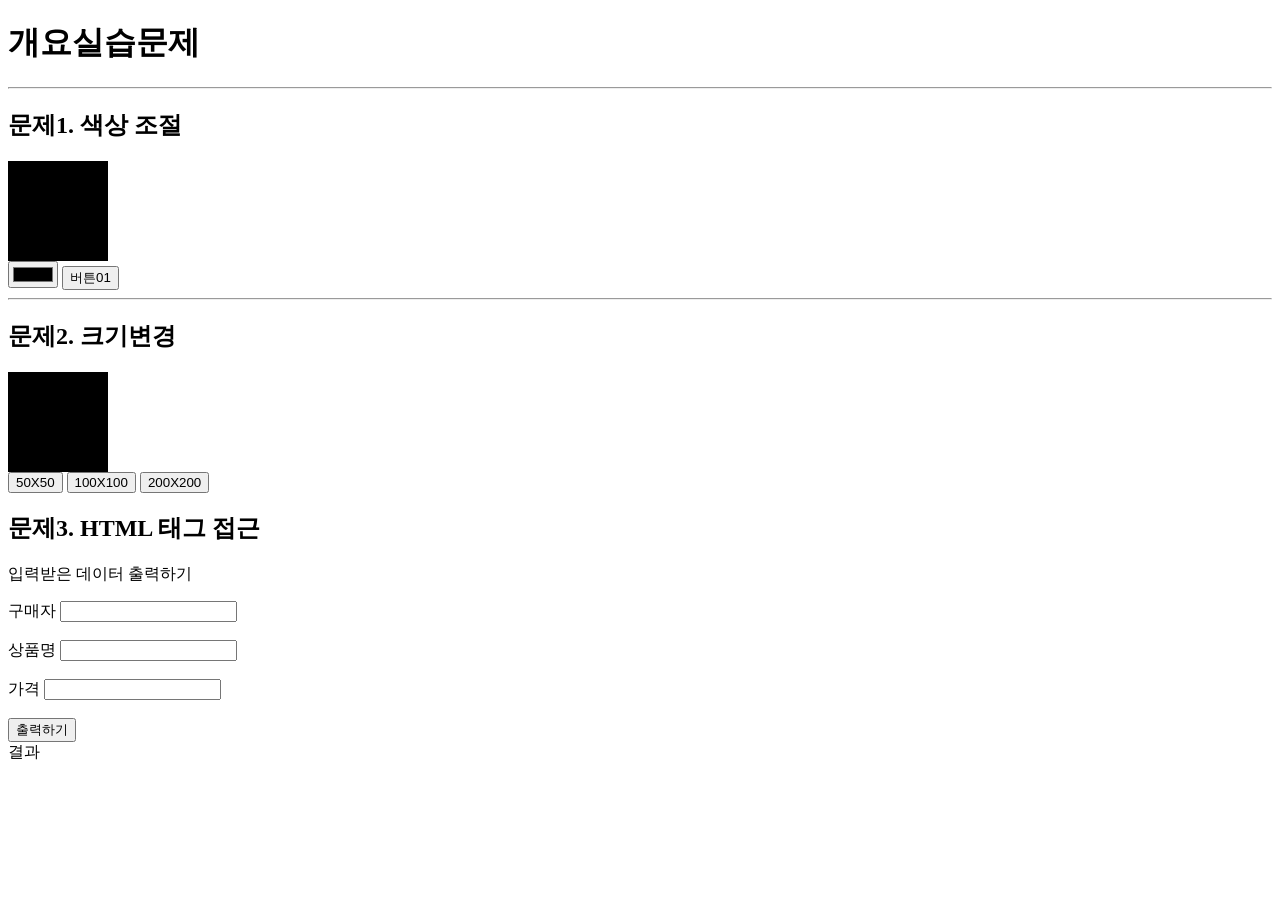
==== index.html @ ae7504a3 "Rename 실습01.html to index.html" ====
<!DOCTYPE html>
<html lang="en">
<head>
  <meta charset="UTF-8">
  <meta name="viewport" content="width=device-width, initial-scale=1.0">
  <title>실습</title>
  <link rel="stylesheet" href="./실습01.css">
  <script defer src="./실습01.js"></script>
</head>
<body>

  <h1>개요실습문제</h1>
  
  <hr/>

  <h2>문제1. 색상 조절</h2>
  <div id="target01"></div>
  <input type="color" id="color01">
  <button onclick="f01()">버튼01</button>

  <hr/>

  <h2>문제2. 크기변경</h2>
  <div id="target02"></div>
  <button onclick="f02(50);">50X50</button>
  <button onclick="f02(100);">100X100</button>
  <button onclick="f02(200);">200X200</button>

  <h2>문제3. HTML 태그 접근</h2>
  <p>
    입력받은 데이터 출력하기
  </p>
  
  <label>구매자</label>
  <input type="text" id="input31">
  <br/><br/>

  <label>상품명</label>
  <input type="text" id="input32">
  <br/><br/>

  <label>가격</label>
  <input type="number" id="input33">
  <br/><br/>

  <button onclick="f03()">출력하기</button>

  <div id="result-area">결과</div>
  



  
</body>
</html>
---- 실습01.css ----
#target01{
  width: 100px;
  height: 100px;
  background-color: black;
}

#target02{
  width: 100px;
  height: 100px;
  background-color: black;
}
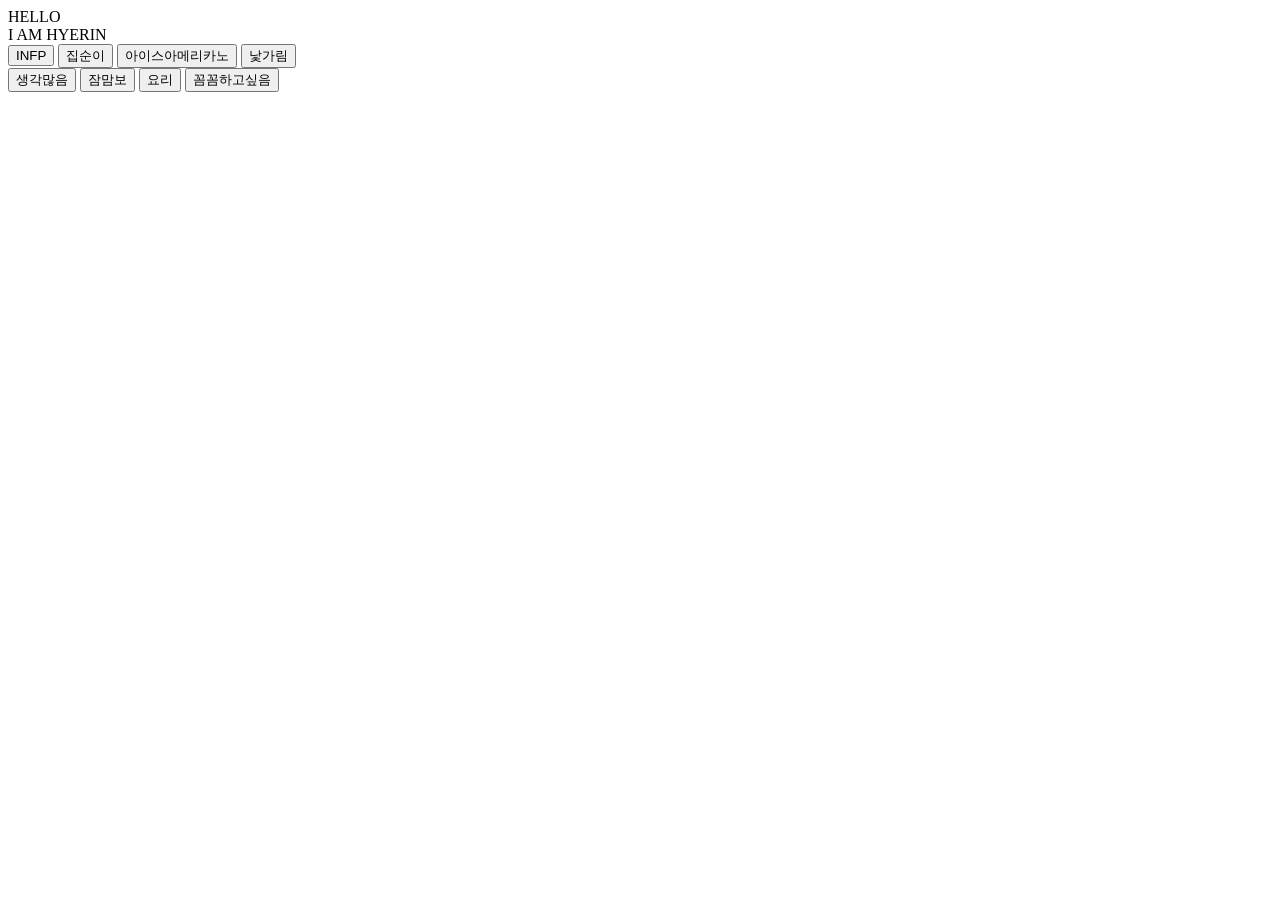
==== commit 4d6eaf77: "Update HTML structure and stylesheet reference" ====
--- a/index.html
+++ b/index.html
@@ -3,53 +3,32 @@
 <head>
   <meta charset="UTF-8">
   <meta name="viewport" content="width=device-width, initial-scale=1.0">
-  <title>실습</title>
-  <link rel="stylesheet" href="./실습01.css">
-  <script defer src="./실습01.js"></script>
+  <title>박혜린</title>
 </head>
+<link rel="stylesheet" href="./index.css">
 <body>
-
-  <h1>개요실습문제</h1>
-  
-  <hr/>
-
-  <h2>문제1. 색상 조절</h2>
-  <div id="target01"></div>
-  <input type="color" id="color01">
-  <button onclick="f01()">버튼01</button>
-
-  <hr/>
-
-  <h2>문제2. 크기변경</h2>
-  <div id="target02"></div>
-  <button onclick="f02(50);">50X50</button>
-  <button onclick="f02(100);">100X100</button>
-  <button onclick="f02(200);">200X200</button>
-
-  <h2>문제3. HTML 태그 접근</h2>
-  <p>
-    입력받은 데이터 출력하기
-  </p>
-  
-  <label>구매자</label>
-  <input type="text" id="input31">
-  <br/><br/>
-
-  <label>상품명</label>
-  <input type="text" id="input32">
-  <br/><br/>
-
-  <label>가격</label>
-  <input type="number" id="input33">
-  <br/><br/>
-
-  <button onclick="f03()">출력하기</button>
-
-  <div id="result-area">결과</div>
-  
-
-
-
-  
+  <div class="wrap">
+    <div class="head">
+      <div class="left"> 
+        <div class="여백"></div>   
+        <span>HELLO</span>
+        <br>
+        <span>I AM HYERIN</span>
+      </div>
+    </div>
+    <div class="head">
+    </div>
+    <div class="footer">
+      <button>INFP</button>
+      <button>집순이</button>
+      <button>아이스아메리카노</button>
+      <button>낯가림</button>
+      <br>
+      <button>생각많음</button>
+      <button>잠맘보</button>
+      <button>요리</button>
+      <button>꼼꼼하고싶음</button>
+    </div>
+  </div>
 </body>
 </html>
